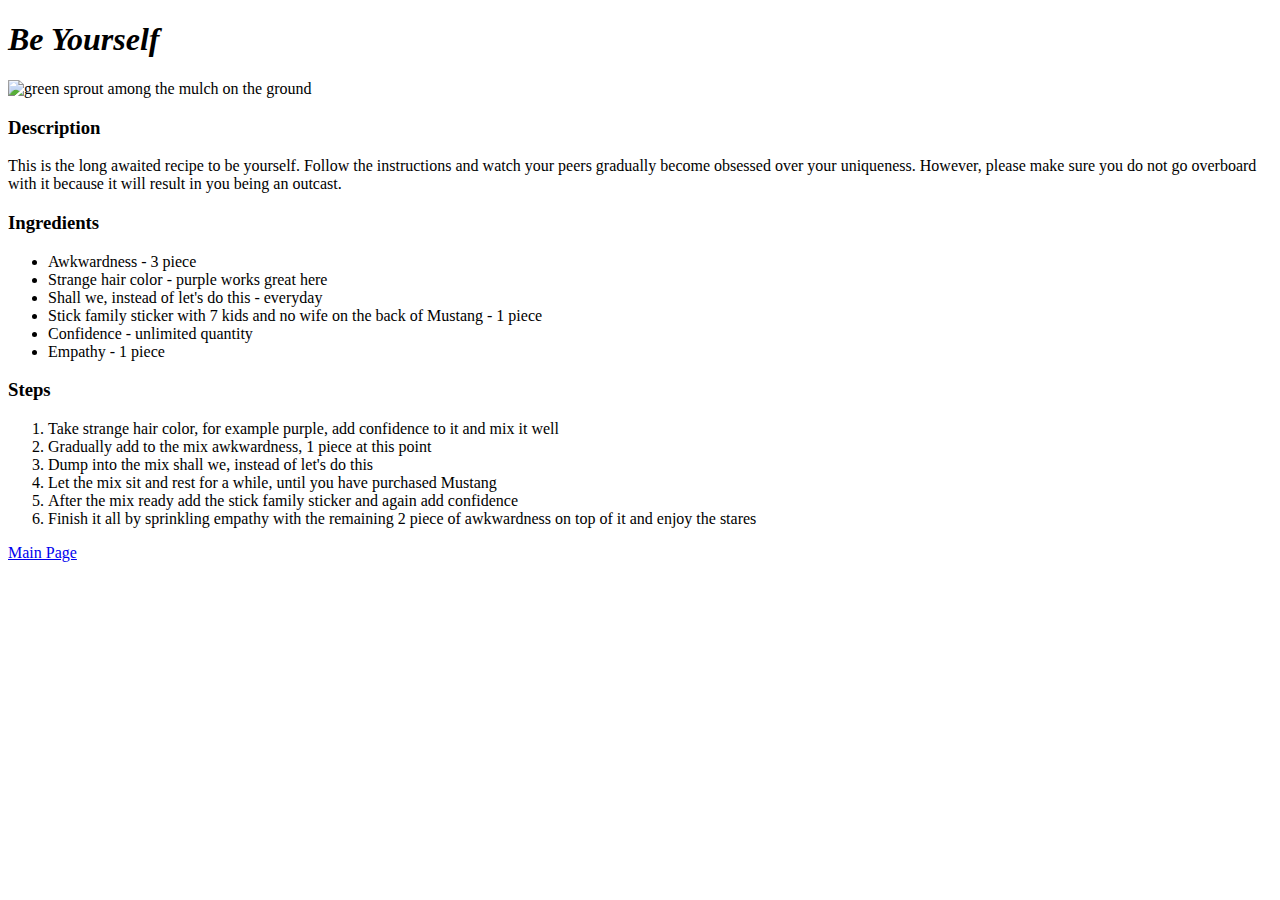
==== recipes/beyourself.html @ cee67514 "Added one more page Be yourself" ====
<!DOCTYPE html>
<html lang="en">
    <head>
        <title>Be yourself</title>
        <meta charset="UTF-8">
    </head>
    <body>
        <h1><strong><em>Be Yourself</em></strong></h1>
        <p>
            <img src="../img/different.jpg" alt="green sprout among the mulch on the ground" width="500">
        </p>
            <h3><strong>Description</strong></h3>
<p>
    This is the long awaited recipe to be yourself. Follow the instructions and watch your peers gradually become obsessed over your uniqueness. However, please make sure you do not go overboard with it because it will result in you being an outcast. 
</p>
<h3><strong>Ingredients</strong></h3>
<ul>
    <li>Awkwardness - 3 piece</li>
    <li>Strange hair color - purple works great here</li>
    <li>Shall we, instead of let's do this - everyday</li>
    <li>Stick family sticker with 7 kids and no wife on the back of Mustang - 1 piece</li>
    <li>Confidence - unlimited quantity</li>
    <li>Empathy - 1 piece</li>
</ul>
<h3><strong>Steps</strong></h3>
<ol>
    <li>Take strange hair color, for example purple, add confidence to it and mix it well </li>
    <li>Gradually add to the mix awkwardness, 1 piece at this point</li>
    <li>Dump into the mix shall we, instead of let's do this</li>
    <li>Let the mix sit and rest for a while, until you have purchased Mustang</li>
    <li>After the mix ready add the stick family sticker and again add confidence</li>
    <li>Finish it all by sprinkling empathy with the remaining 2 piece of awkwardness on top of it and enjoy the stares</li>
</ol>
<a href="../index.html">Main Page</a>
    </body>
</html>
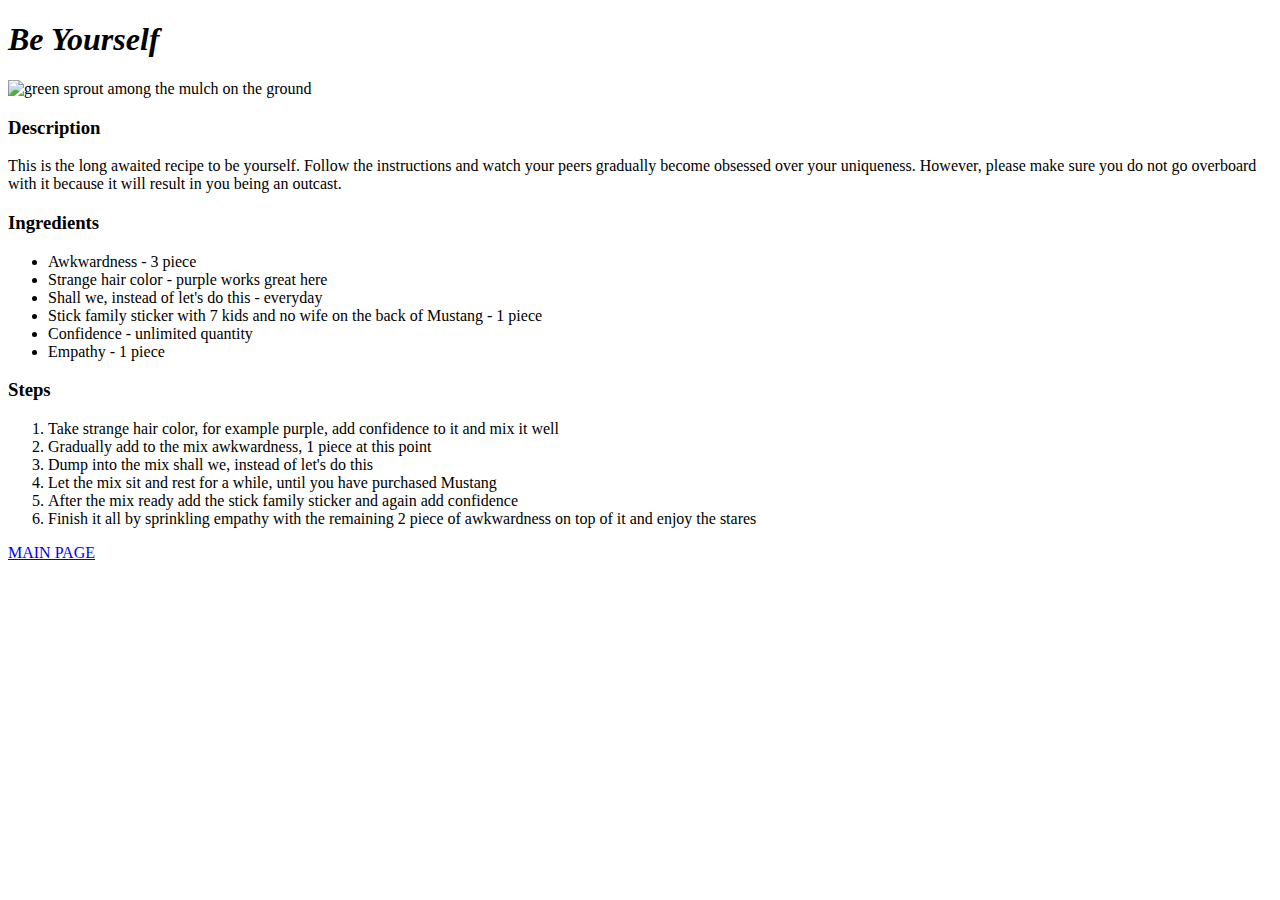
==== commit 698f434b: "Changed main page to all caps in be yourself" ====
--- a/recipes/beyourself.html
+++ b/recipes/beyourself.html
@@ -31,6 +31,6 @@
     <li>After the mix ready add the stick family sticker and again add confidence</li>
     <li>Finish it all by sprinkling empathy with the remaining 2 piece of awkwardness on top of it and enjoy the stares</li>
 </ol>
-<a href="../index.html">Main Page</a>
+<a href="../index.html">MAIN PAGE</a>
     </body>
 </html>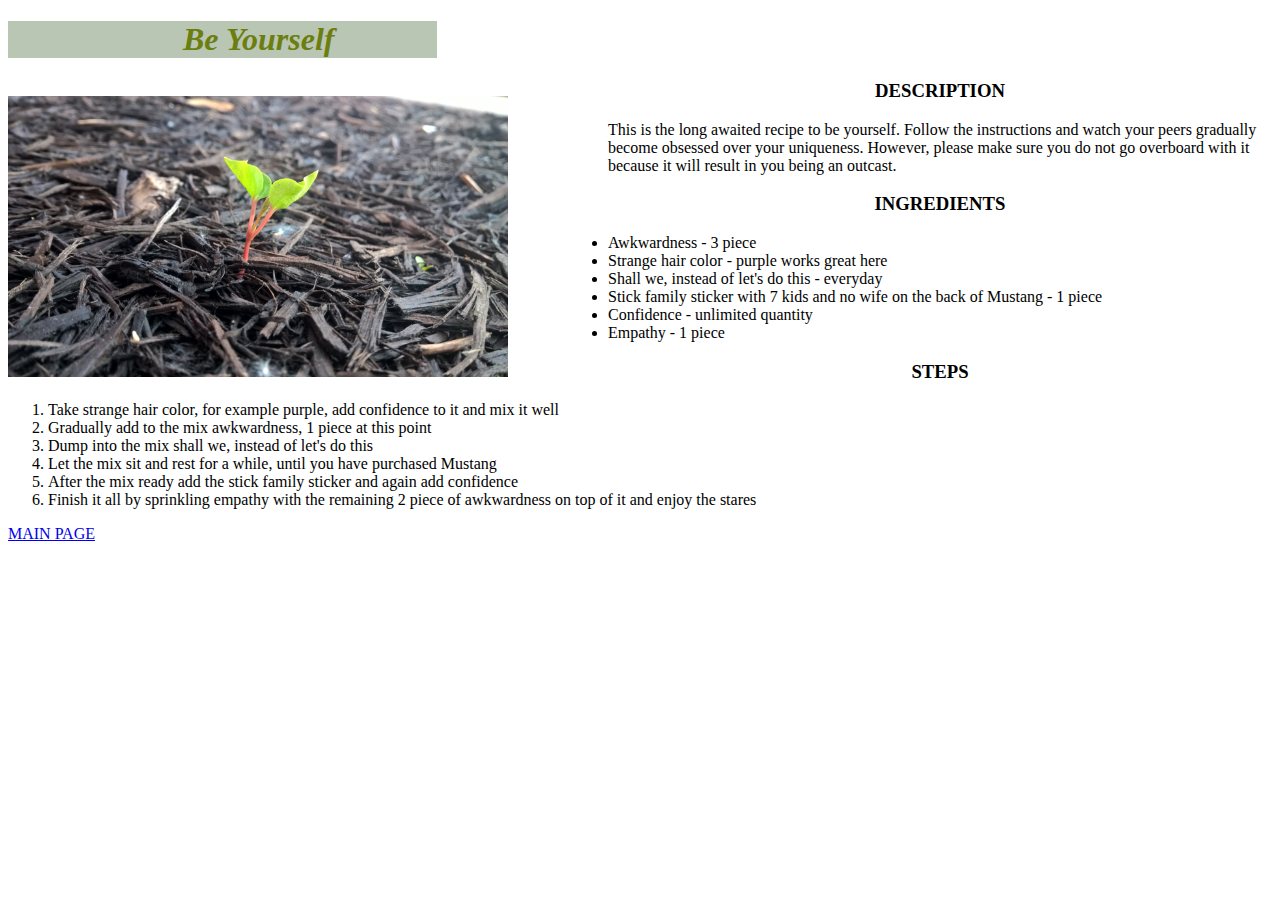
==== commit 9fb05833: "new styles" ====
--- a/recipes/beyourself.html
+++ b/recipes/beyourself.html
@@ -3,10 +3,11 @@
     <head>
         <title>Be yourself</title>
         <meta charset="UTF-8">
+        <link rel="stylesheet" href="yourself.css">
     </head>
     <body>
-        <h1><strong><em>Be Yourself</em></strong></h1>
-        <p>
+        <h1><strong><em>Be yourself</em></strong></h1>
+        <p class="stock">
             <img src="../img/different.jpg" alt="green sprout among the mulch on the ground" width="500">
         </p>
             <h3><strong>Description</strong></h3>
--- a/recipes/yourself.css
+++ b/recipes/yourself.css
@@ -0,0 +1,17 @@
+h1 {
+    text-transform: capitalize;
+    font-weight: bolder;
+    background-color: rgba(106, 136, 96, 0.479);
+    padding-left: 175px; 
+    margin-right: 22.1cm;
+    color: rgb(109, 126, 16);
+
+}
+.stock {
+    float: left;
+    width: 600px;
+}
+h3 {
+    text-transform: uppercase;
+    text-align: center;
+}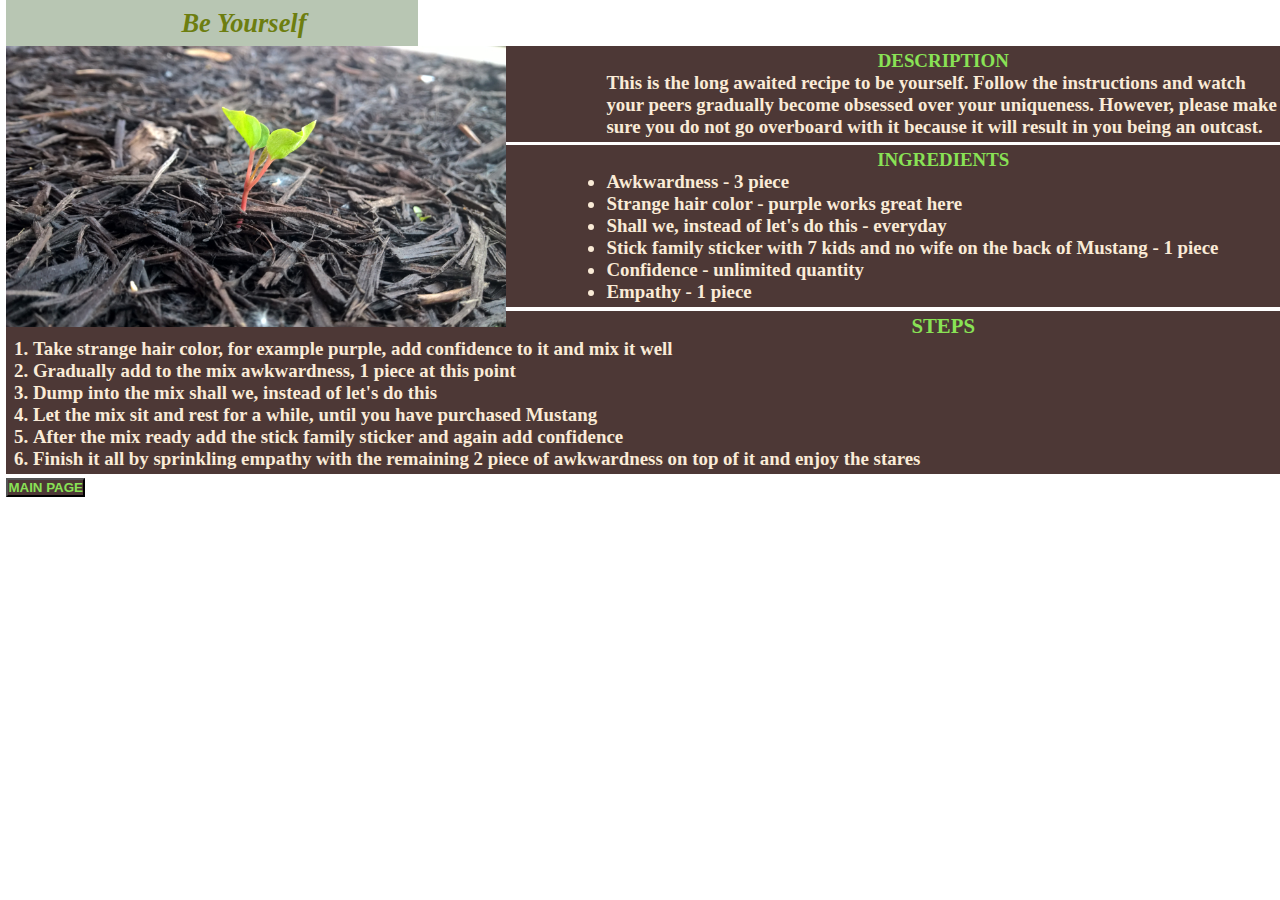
==== commit 27c0efbc: "-A" ====
--- a/recipes/beyourself.html
+++ b/recipes/beyourself.html
@@ -11,11 +11,12 @@
             <img src="../img/different.jpg" alt="green sprout among the mulch on the ground" width="500">
         </p>
             <h3><strong>Description</strong></h3>
-<p>
+<p class="des">
     This is the long awaited recipe to be yourself. Follow the instructions and watch your peers gradually become obsessed over your uniqueness. However, please make sure you do not go overboard with it because it will result in you being an outcast. 
 </p>
 <h3><strong>Ingredients</strong></h3>
-<ul>
+<p>
+<ul class="ing">
     <li>Awkwardness - 3 piece</li>
     <li>Strange hair color - purple works great here</li>
     <li>Shall we, instead of let's do this - everyday</li>
@@ -23,8 +24,11 @@
     <li>Confidence - unlimited quantity</li>
     <li>Empathy - 1 piece</li>
 </ul>
-<h3><strong>Steps</strong></h3>
-<ol>
+</p>
+
+<h3 class="steps"><strong>Steps</strong></h3>
+<p>
+<ol class="ste">
     <li>Take strange hair color, for example purple, add confidence to it and mix it well </li>
     <li>Gradually add to the mix awkwardness, 1 piece at this point</li>
     <li>Dump into the mix shall we, instead of let's do this</li>
@@ -32,6 +36,11 @@
     <li>After the mix ready add the stick family sticker and again add confidence</li>
     <li>Finish it all by sprinkling empathy with the remaining 2 piece of awkwardness on top of it and enjoy the stares</li>
 </ol>
-<a href="../index.html">MAIN PAGE</a>
+</p>
+<p>
+<button class="but">
+    <a href="../index.html">MAIN PAGE</a>
+</button>
+</p>
     </body>
 </html>--- a/recipes/yourself.css
+++ b/recipes/yourself.css
@@ -1,17 +1,86 @@
+*{
+    padding: 0cm;
+    margin: 0cm;
+}
 h1 {
     text-transform: capitalize;
     font-weight: bolder;
     background-color: rgba(106, 136, 96, 0.479);
     padding-left: 175px; 
-    margin-right: 22.1cm;
+    margin-right: 22.8cm;
+    margin-left: .17cm;
     color: rgb(109, 126, 16);
+    font-size: .7cm;
+    padding-top: .2cm;
+    padding-bottom: .2cm;
+
 
 }
+h3
+ {
+    text-transform: uppercase;
+    background-color: rgb(77, 56, 54);
+    text-align: center;
+    color: rgb(137, 226, 85);
+    font-size: .5cm;
+    margin-left: 13.4cm;
+    padding: 0%;
+    padding-top: .1cm;
+}
 .stock {
-    float: left;
+    float: left;    
     width: 600px;
+    padding-left: .17cm;
+    margin: auto;
 }
-h3 {
-    text-transform: uppercase;
+
+.steps{
     text-align: center;
-}+    font-size: .55cm;
+    margin: auto;
+    margin-left: .17cm;
+}
+.des
+{
+    background-color: rgb(77, 56, 54);
+    font-size: 0.5cm;
+    font-weight: bold;
+    color: antiquewhite;
+    padding: 0%;
+    margin-top: auto;
+    margin-bottom: .1cm;
+    margin-left: 13.4cm;
+    padding-bottom: .1cm;
+}
+.ing {
+    background-color: rgb(77, 56, 54);
+    font-size: 0.5cm;
+    font-weight: bold;
+    color: antiquewhite;
+    padding: 0%;
+    margin-top: auto;
+    margin-bottom: .1cm;
+    padding-bottom: .1cm;
+    margin-left: 13.4cm;
+}
+.ste {
+    background-color: rgb(77, 56, 54);
+    font-size: 0.5cm;
+    font-weight: bold;
+    color: antiquewhite;
+    padding: 0%;
+    margin-top: auto;
+    margin-bottom: .1cm;
+    padding-bottom: .1cm;
+    margin-left: .17cm; 
+    padding-left: .7cm;
+}
+a {
+    text-decoration: none;
+    color: rgb(137, 226, 85);
+    font-weight: bold;
+}
+.but{
+    background-color: rgb(77, 56, 54);
+    margin-left: .17cm;
+}
